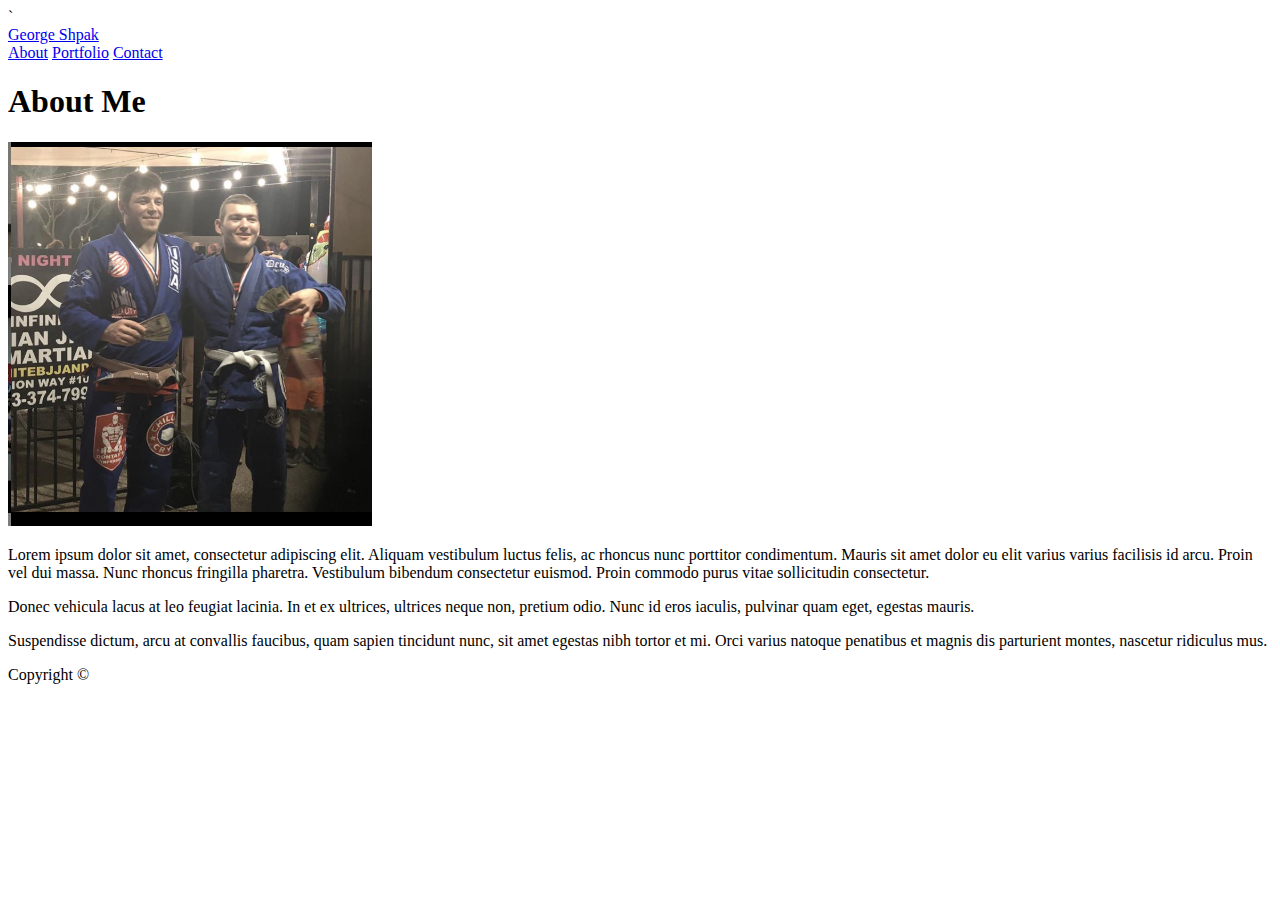
==== index.html @ 7da6f1d1 "Rename Index.html to index.html" ====
<!DOCTYPE html>
<html lang="en">
<head> 
<div class = "container"> 
`<link rel="stylesheet" type="text/css" href="assets/css/style.css">
<meta name="viewport" content="width=device-width">
</head>



<body>

    <header id ="masthead";>
    <div class ="container";>
    <a href="index.html" id="logo">George Shpak</a>
    <nav>
            <a href="index.html">About</a>
            <a href="portfolio.html">Portfolio</a>
            <a href="contact.html">Contact</a>
    </nav>
    </div>
    </header>
    <div id="main-container" class="container">
            <section class="main-section">
              <h1>About Me</h1>
        
              <img src="assets/photos/G.png" class="auth-image" alt="Your Name">
        
              <p>Lorem ipsum dolor sit amet, consectetur adipiscing elit. Aliquam vestibulum luctus felis, ac rhoncus nunc porttitor condimentum. Mauris sit amet dolor eu elit varius varius facilisis id arcu. Proin vel dui massa. Nunc rhoncus fringilla pharetra. Vestibulum bibendum consectetur euismod. Proin commodo purus vitae sollicitudin consectetur.</p>
        
              <p>Donec vehicula lacus at leo feugiat lacinia. In et ex ultrices, ultrices neque non, pretium odio. Nunc id eros iaculis, pulvinar quam eget, egestas mauris.</p>
        
              <p>Suspendisse dictum, arcu at convallis faucibus, quam sapien tincidunt nunc, sit amet egestas nibh tortor et mi. Orci varius natoque penatibus et magnis dis parturient montes, nascetur ridiculus mus.</p>
        
            </section>
        
          </div>
        
          <footer>
            <div class="container">
              Copyright &copy; 
            </div>
          </footer>
    

</body>
    

</html>
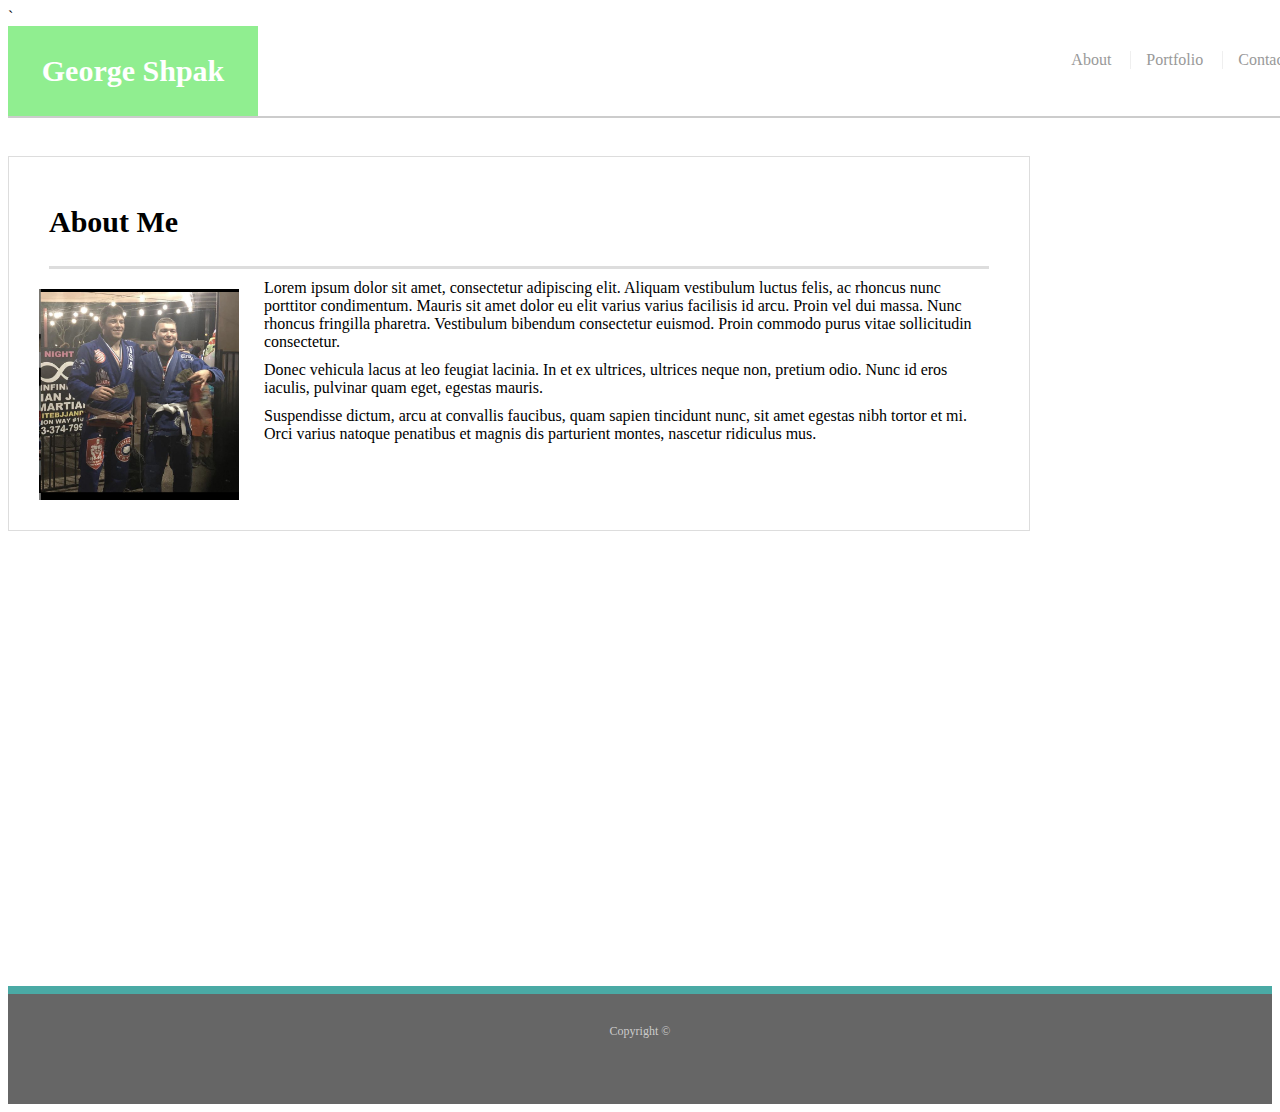
==== commit 2cd000cf: "Merge branch 'master' of https://github.com/Shpak92/Responsive-Portfolio" ====
--- a/index.html
+++ b/index.html
@@ -2,7 +2,7 @@
 <html lang="en">
 <head> 
 <div class = "container"> 
-`<link rel="stylesheet" type="text/css" href="assets/css/style.css">
+`<link rel="stylesheet" type="text/css" href="assets/css2/style.css">
 <meta name="viewport" content="width=device-width">
 </head>
 
--- a/assets/css2/style.css
+++ b/assets/css2/style.css
@@ -0,0 +1,222 @@
+/* Style notes CSS */
+
+.container{
+width:100%
+}
+
+h1,h2,h3,p
+{
+margin:10px
+}
+
+h1,
+h2,
+h3,
+{
+font-family: Georgia, Times, "Times New Roman", serif;
+font-weight: 700;
+color:black; 
+}
+
+h1 {
+    padding-bottom: 20px;
+    font-size: 30px;
+    line-height: 49px;
+    border-bottom: 3px solid #dddddd;
+  }
+  h2,
+  h3 {
+    font-size: 22px;
+  }
+  
+  /* header */
+  
+  #masthead {
+    position: fixed;
+    z-index: 99;
+    width: 100%;
+    margin: 0 0 30px;
+    overflow: auto;
+    color: #ffffff;
+    background: #ffffff;
+    border-bottom: 2px solid #cccccc;
+  }
+  
+  #logo {
+    float: left;
+    width: 250px;
+    height: 90px;
+    font-family: Georgia, Times, "Times New Roman", serif;
+    font-size: 30px;
+    font-weight: 700;
+    line-height: 90px;
+    color: #ffffff;
+    text-align: center;
+    text-decoration: none;
+    background: lightgreen;
+  }
+  
+  nav {
+    float: right;
+    margin-top: 25px;
+  }
+  
+  nav a {
+    display: inline-block;
+    padding-left: 15px;
+    margin-left: 15px;
+    line-height: 18px;
+    color: #999;
+    text-decoration: none;
+    border-left: 1px solid #efefef;
+  }
+  
+  nav a:first-child {
+    border-left: 0 none;
+  }
+  
+  /* footer */
+  
+  footer {
+    padding: 30px 0;
+    clear: both;
+    font-size: 12px;
+    color: #ffffff;
+    color: #cccccc;
+    text-align: center;
+    background: #666666;
+    border-top: 8px solid #4aaaa5;
+    height: 50px;
+  }
+  
+  h3, h2 {
+    padding-bottom: 20px;
+    margin-bottom: 15px;
+    line-height: 22px;
+    border-bottom: 2px solid #eeeeee;
+  }
+  
+  /* main */
+  
+  #main-container {
+    padding-top: 130px;
+    min-height: calc(100vh - 70px);
+  }
+  
+  .main-section {
+    float: left;
+    width: 100%;
+    max-width: 960px;
+    padding: 30px;
+    margin: 0 0 40px;
+    background: #ffffff;
+    border: 1px solid #dddddd;
+  }
+  
+  /* portfolio page */
+  
+  .work {
+    position: relative;
+    float: left;
+    width: 274px;
+    margin: 20px 0 25px;
+
+    overflow: auto;
+  }
+  
+  .work:nth-child(even) {
+    margin-right: 40px;
+  }
+  
+  .work img {
+    width: 100%;
+    border: 0 none;
+    opacity: 0.8;
+  }
+  
+  .work h3 {
+    position: absolute;
+    bottom: 20px;
+    width: 100%;
+    padding: 15px;
+    margin-bottom: 0;
+    font-weight: 300;
+    line-height: 30px;
+    color: #ffffff;
+    text-align: center;
+    background: #4aaaa5;
+    border-bottom: 0;
+  }
+  
+  .auth-image {
+    float: left;
+    width: 200px;
+    height: auto;
+    margin-top: 10px;
+    margin-right: 25px;
+  }
+  
+  /* contact page */
+  
+  #contact-form ul {
+    margin-bottom: 20px;
+  }
+  
+  #contact-form li {
+    margin-bottom: 10px;
+  }
+  
+  label,
+  input[type=text],
+  input[type=email],
+  textarea {
+    display: block;
+    width: 100%;
+  }
+  
+  input[type=text],
+  input[type=email],
+  textarea {
+    height: 35px;
+    padding: 0 10px;
+    font-size: 14px;
+    border: 1px solid #dddddd;
+  }
+  
+  textarea {
+    height: 200px;
+  }
+  
+  input[type=submit] {
+    padding: 10px 30px;
+    font-size: 18px;
+    color: #ffffff;
+    cursor: pointer;
+    background: #4aaaa5;
+    border: 0 none;
+  }
+  @media screen and (max-width: 639x){
+    h1{
+      position:static;
+      background-color: blue;
+    }
+  }
+  
+  @media screen and (min-width:640px) and (max-width:  767px){
+    h1{
+      position:static;
+      color: green;
+    }
+  }
+  
+  @media screen and (min-width:768px) and (max-width: 992px){
+    h1{
+      position:static;
+      color: lightblue;
+    }
+  }
+  
+  
+
+
+
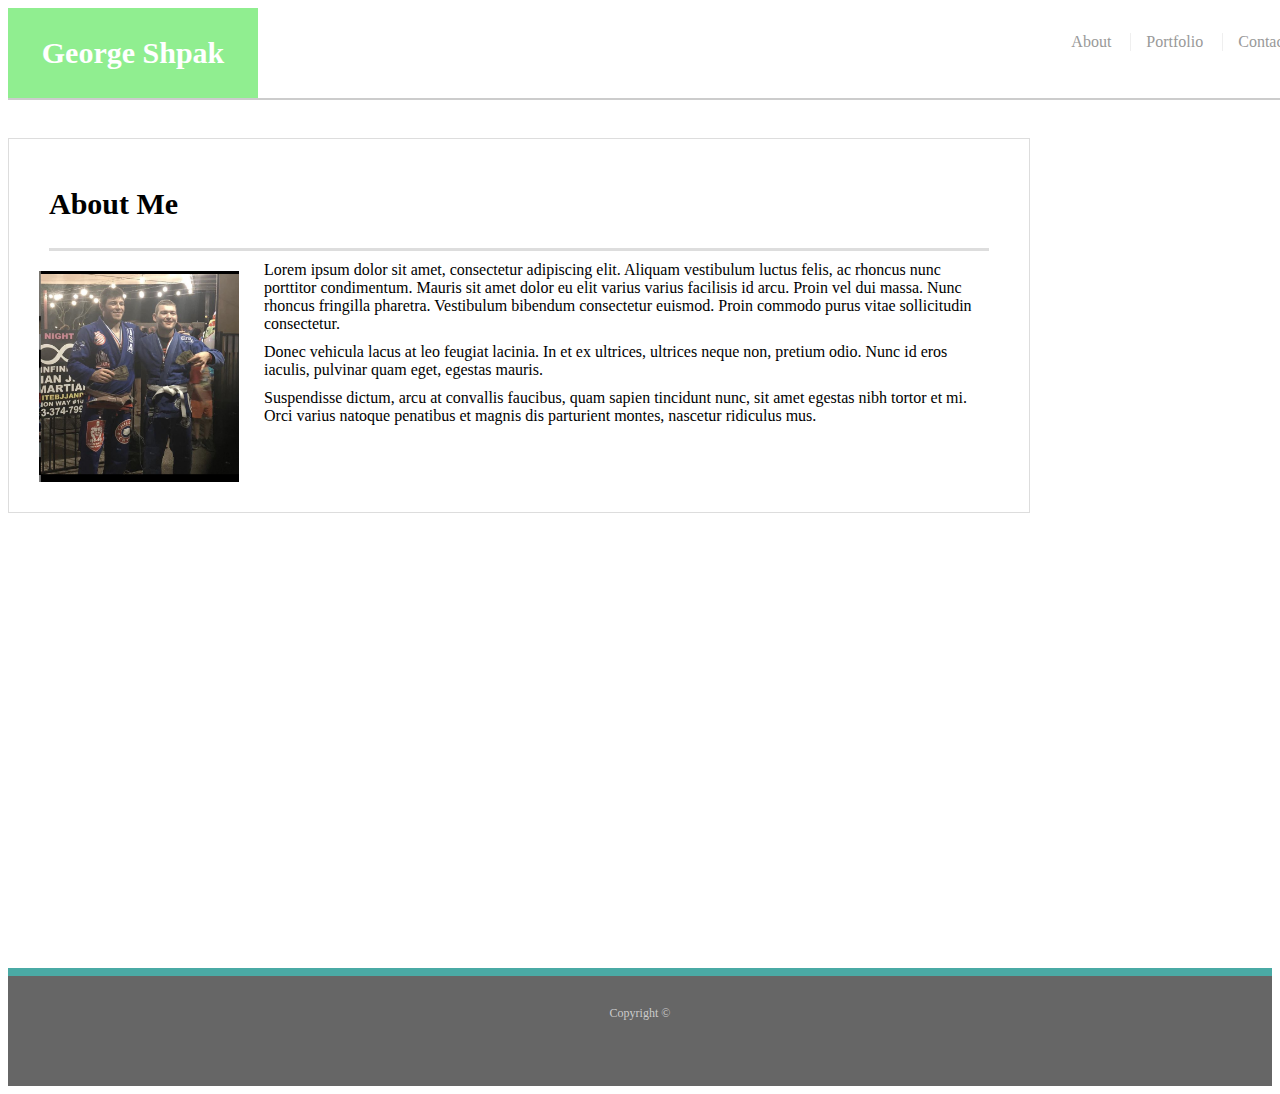
==== commit f063e94b: "update html" ====
--- a/index.html
+++ b/index.html
@@ -1,49 +1,54 @@
 <!DOCTYPE html>
 <html lang="en">
-<head> 
-<div class = "container"> 
-`<link rel="stylesheet" type="text/css" href="assets/css2/style.css">
-<meta name="viewport" content="width=device-width">
+
+<head>
+  <link rel="stylesheet" type="text/css" href="./assets/css/style.css">
+  <meta name="viewport" content="width=device-width">
 </head>
 
 
 
 <body>
 
-    <header id ="masthead";>
-    <div class ="container";>
-    <a href="index.html" id="logo">George Shpak</a>
-    <nav>
-            <a href="index.html">About</a>
-            <a href="portfolio.html">Portfolio</a>
-            <a href="contact.html">Contact</a>
-    </nav>
+  <header id="masthead" ;>
+    <div class="container" ;>
+      <a href="index.html" id="logo">George Shpak</a>
+      <nav>
+        <a href="index.html">About</a>
+        <a href="portfolio.html">Portfolio</a>
+        <a href="contact.html">Contact</a>
+      </nav>
     </div>
-    </header>
-    <div id="main-container" class="container">
-            <section class="main-section">
-              <h1>About Me</h1>
-        
-              <img src="assets/photos/G.png" class="auth-image" alt="Your Name">
-        
-              <p>Lorem ipsum dolor sit amet, consectetur adipiscing elit. Aliquam vestibulum luctus felis, ac rhoncus nunc porttitor condimentum. Mauris sit amet dolor eu elit varius varius facilisis id arcu. Proin vel dui massa. Nunc rhoncus fringilla pharetra. Vestibulum bibendum consectetur euismod. Proin commodo purus vitae sollicitudin consectetur.</p>
-        
-              <p>Donec vehicula lacus at leo feugiat lacinia. In et ex ultrices, ultrices neque non, pretium odio. Nunc id eros iaculis, pulvinar quam eget, egestas mauris.</p>
-        
-              <p>Suspendisse dictum, arcu at convallis faucibus, quam sapien tincidunt nunc, sit amet egestas nibh tortor et mi. Orci varius natoque penatibus et magnis dis parturient montes, nascetur ridiculus mus.</p>
-        
-            </section>
-        
-          </div>
-        
-          <footer>
-            <div class="container">
-              Copyright &copy; 
-            </div>
-          </footer>
-    
+  </header>
+  <div id="main-container" class="container">
+    <section class="main-section">
+      <h1>About Me</h1>
+
+      <img src="assets/photos/G.png" class="auth-image" alt="Your Name">
+
+      <p>Lorem ipsum dolor sit amet, consectetur adipiscing elit. Aliquam vestibulum luctus felis, ac rhoncus nunc
+        porttitor condimentum. Mauris sit amet dolor eu elit varius varius facilisis id arcu. Proin vel dui massa. Nunc
+        rhoncus fringilla pharetra. Vestibulum bibendum consectetur euismod. Proin commodo purus vitae sollicitudin
+        consectetur.</p>
+
+      <p>Donec vehicula lacus at leo feugiat lacinia. In et ex ultrices, ultrices neque non, pretium odio. Nunc id eros
+        iaculis, pulvinar quam eget, egestas mauris.</p>
+
+      <p>Suspendisse dictum, arcu at convallis faucibus, quam sapien tincidunt nunc, sit amet egestas nibh tortor et
+        mi. Orci varius natoque penatibus et magnis dis parturient montes, nascetur ridiculus mus.</p>
+
+    </section>
+
+  </div>
+
+  <footer>
+    <div class="container">
+      Copyright &copy;
+    </div>
+  </footer>
+
 
 </body>
-    
 
-</html>
+
+</html>--- a/assets/css/style.css
+++ b/assets/css/style.css
@@ -0,0 +1,222 @@
+/* Style notes CSS */
+
+.container{
+width:100%
+}
+
+h1,h2,h3,p
+{
+margin:10px
+}
+
+h1,
+h2,
+h3,
+{
+font-family: Georgia, Times, "Times New Roman", serif;
+font-weight: 700;
+color:black; 
+}
+
+h1 {
+    padding-bottom: 20px;
+    font-size: 30px;
+    line-height: 49px;
+    border-bottom: 3px solid #dddddd;
+  }
+  h2,
+  h3 {
+    font-size: 22px;
+  }
+  
+  /* header */
+  
+  #masthead {
+    position: fixed;
+    z-index: 99;
+    width: 100%;
+    margin: 0 0 30px;
+    overflow: auto;
+    color: #ffffff;
+    background: #ffffff;
+    border-bottom: 2px solid #cccccc;
+  }
+  
+  #logo {
+    float: left;
+    width: 250px;
+    height: 90px;
+    font-family: Georgia, Times, "Times New Roman", serif;
+    font-size: 30px;
+    font-weight: 700;
+    line-height: 90px;
+    color: #ffffff;
+    text-align: center;
+    text-decoration: none;
+    background: lightgreen;
+  }
+  
+  nav {
+    float: right;
+    margin-top: 25px;
+  }
+  
+  nav a {
+    display: inline-block;
+    padding-left: 15px;
+    margin-left: 15px;
+    line-height: 18px;
+    color: #999;
+    text-decoration: none;
+    border-left: 1px solid #efefef;
+  }
+  
+  nav a:first-child {
+    border-left: 0 none;
+  }
+  
+  /* footer */
+  
+  footer {
+    padding: 30px 0;
+    clear: both;
+    font-size: 12px;
+    color: #ffffff;
+    color: #cccccc;
+    text-align: center;
+    background: #666666;
+    border-top: 8px solid #4aaaa5;
+    height: 50px;
+  }
+  
+  h3, h2 {
+    padding-bottom: 20px;
+    margin-bottom: 15px;
+    line-height: 22px;
+    border-bottom: 2px solid #eeeeee;
+  }
+  
+  /* main */
+  
+  #main-container {
+    padding-top: 130px;
+    min-height: calc(100vh - 70px);
+  }
+  
+  .main-section {
+    float: left;
+    width: 100%;
+    max-width: 960px;
+    padding: 30px;
+    margin: 0 0 40px;
+    background: #ffffff;
+    border: 1px solid #dddddd;
+  }
+  
+  /* portfolio page */
+  
+  .work {
+    position: relative;
+    float: left;
+    width: 274px;
+    margin: 20px 0 25px;
+
+    overflow: auto;
+  }
+  
+  .work:nth-child(even) {
+    margin-right: 40px;
+  }
+  
+  .work img {
+    width: 100%;
+    border: 0 none;
+    opacity: 0.8;
+  }
+  
+  .work h3 {
+    position: absolute;
+    bottom: 20px;
+    width: 100%;
+    padding: 15px;
+    margin-bottom: 0;
+    font-weight: 300;
+    line-height: 30px;
+    color: #ffffff;
+    text-align: center;
+    background: #4aaaa5;
+    border-bottom: 0;
+  }
+  
+  .auth-image {
+    float: left;
+    width: 200px;
+    height: auto;
+    margin-top: 10px;
+    margin-right: 25px;
+  }
+  
+  /* contact page */
+  
+  #contact-form ul {
+    margin-bottom: 20px;
+  }
+  
+  #contact-form li {
+    margin-bottom: 10px;
+  }
+  
+  label,
+  input[type=text],
+  input[type=email],
+  textarea {
+    display: block;
+    width: 100%;
+  }
+  
+  input[type=text],
+  input[type=email],
+  textarea {
+    height: 35px;
+    padding: 0 10px;
+    font-size: 14px;
+    border: 1px solid #dddddd;
+  }
+  
+  textarea {
+    height: 200px;
+  }
+  
+  input[type=submit] {
+    padding: 10px 30px;
+    font-size: 18px;
+    color: #ffffff;
+    cursor: pointer;
+    background: #4aaaa5;
+    border: 0 none;
+  }
+  @media screen and (max-width: 639x){
+    h1{
+      position:static;
+      background-color: blue;
+    }
+  }
+  
+  @media screen and (min-width:640px) and (max-width:  767px){
+    h1{
+      position:static;
+      color: green;
+    }
+  }
+  
+  @media screen and (min-width:768px) and (max-width: 992px){
+    h1{
+      position:static;
+      color: lightblue;
+    }
+  }
+  
+  
+
+
+
